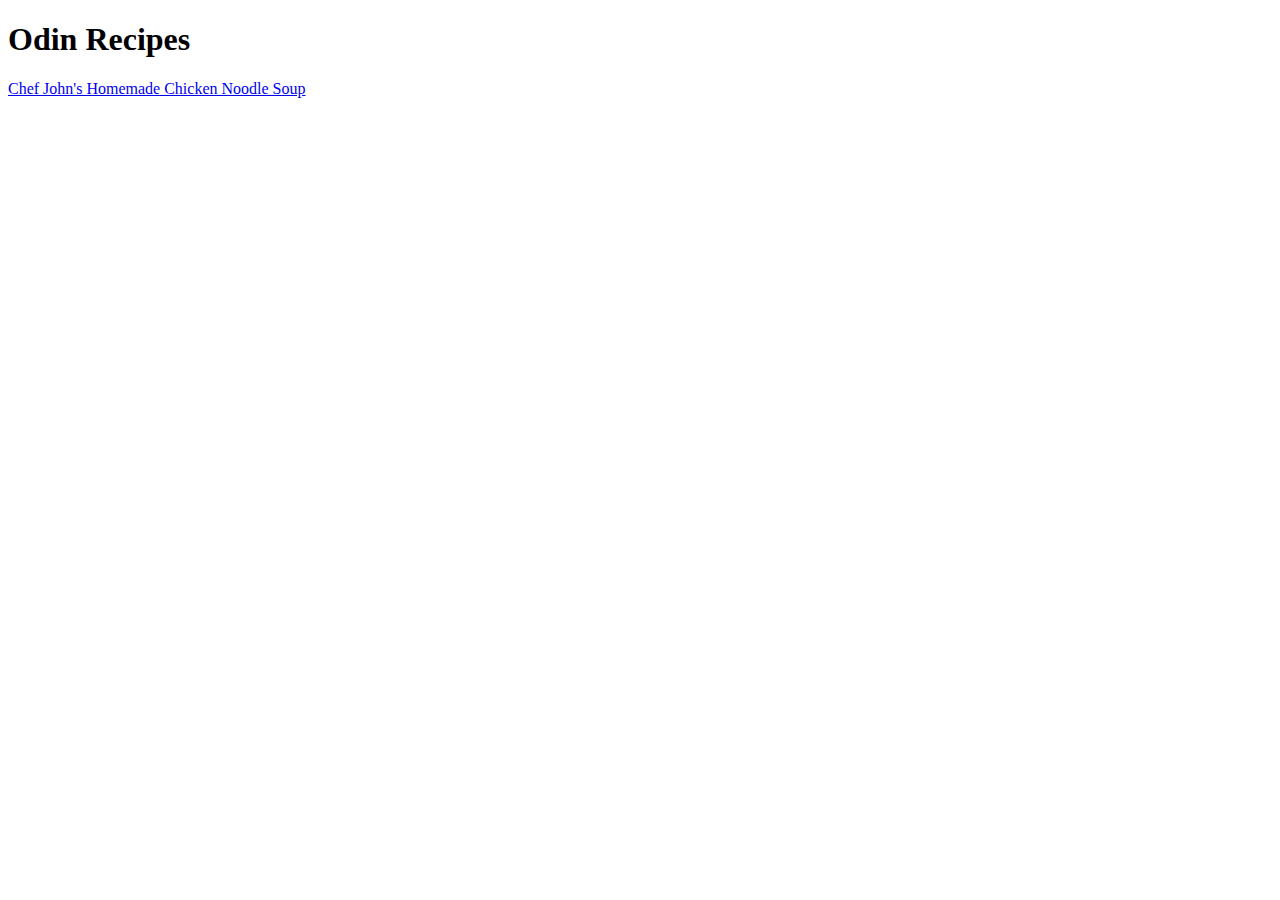
==== index.html @ 26444c4b "index.html added with title and link to a recipe, recipe dir created, recipe created" ====
<!DOCTYPE html>
<html lang="en">
    <head>
        <meta charset="uft-8">
        <title></title>
    </head>
    <body>
        <h1>Odin Recipes</h1>
        <a href="./recipes/Homemade_Chicken_Noodle_Soup.html">Chef John's Homemade Chicken Noodle Soup</a>
    </body>
</html>
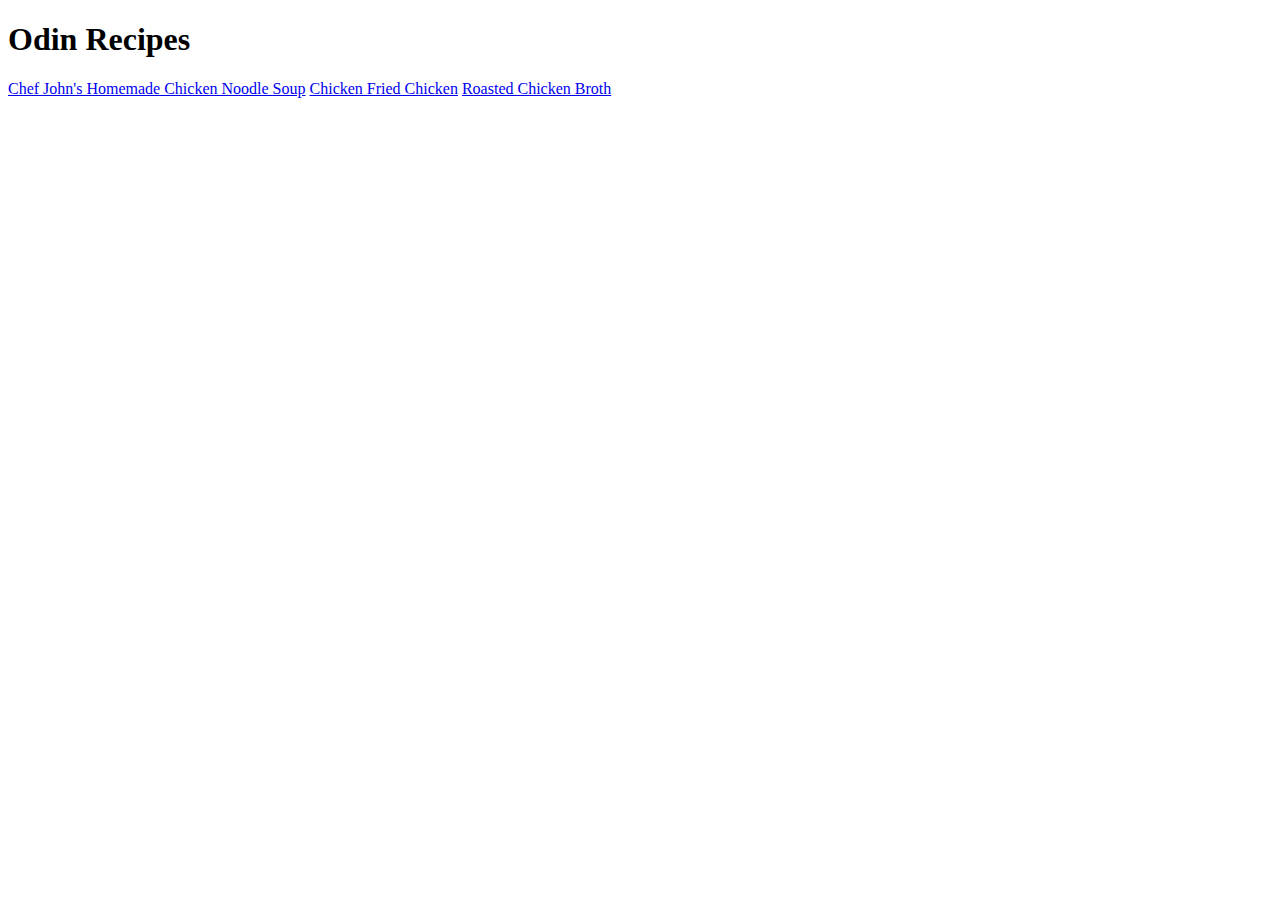
==== commit ddda4b8d: "added links to recipes in index.html" ====
--- a/index.html
+++ b/index.html
@@ -7,5 +7,8 @@
     <body>
         <h1>Odin Recipes</h1>
         <a href="./recipes/Homemade_Chicken_Noodle_Soup.html">Chef John's Homemade Chicken Noodle Soup</a>
+        <a href="./recipes/Chicken_Fried_Chicken.html">Chicken Fried Chicken</a>
+        <a href="./recipes/Roasted_Chicken_Broth.html">Roasted Chicken Broth</a>
+
     </body>
 </html>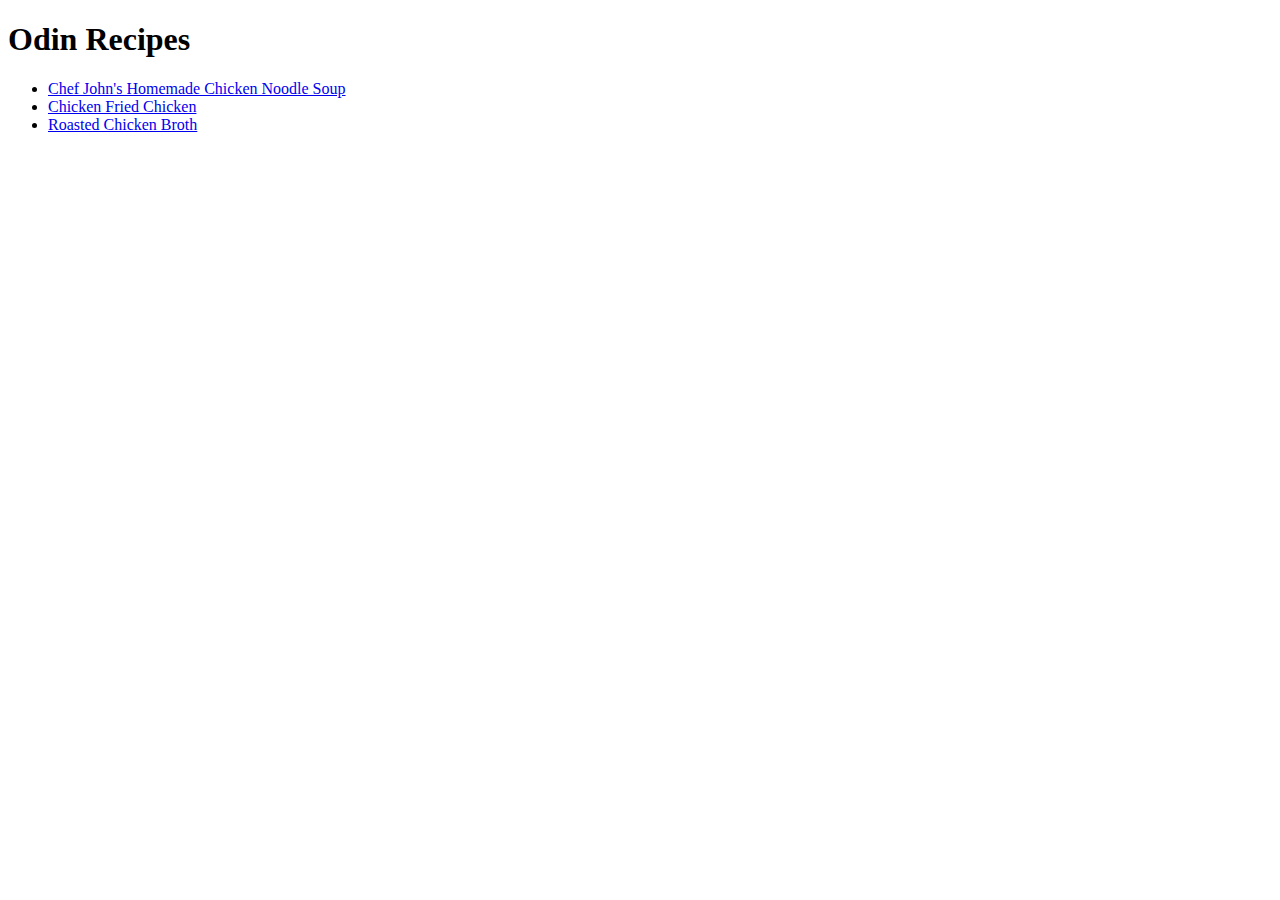
==== commit c96a54b4: "added list to links in index.html" ====
--- a/index.html
+++ b/index.html
@@ -6,9 +6,10 @@
     </head>
     <body>
         <h1>Odin Recipes</h1>
-        <a href="./recipes/Homemade_Chicken_Noodle_Soup.html">Chef John's Homemade Chicken Noodle Soup</a>
-        <a href="./recipes/Chicken_Fried_Chicken.html">Chicken Fried Chicken</a>
-        <a href="./recipes/Roasted_Chicken_Broth.html">Roasted Chicken Broth</a>
-
+        <ul>
+            <li><a href="./recipes/Homemade_Chicken_Noodle_Soup.html">Chef John's Homemade Chicken Noodle Soup</a></li>
+            <li><a href="./recipes/Chicken_Fried_Chicken.html">Chicken Fried Chicken</a></li>
+            <li><a href="./recipes/Roasted_Chicken_Broth.html">Roasted Chicken Broth</a></li>
+        </ul>
     </body>
 </html>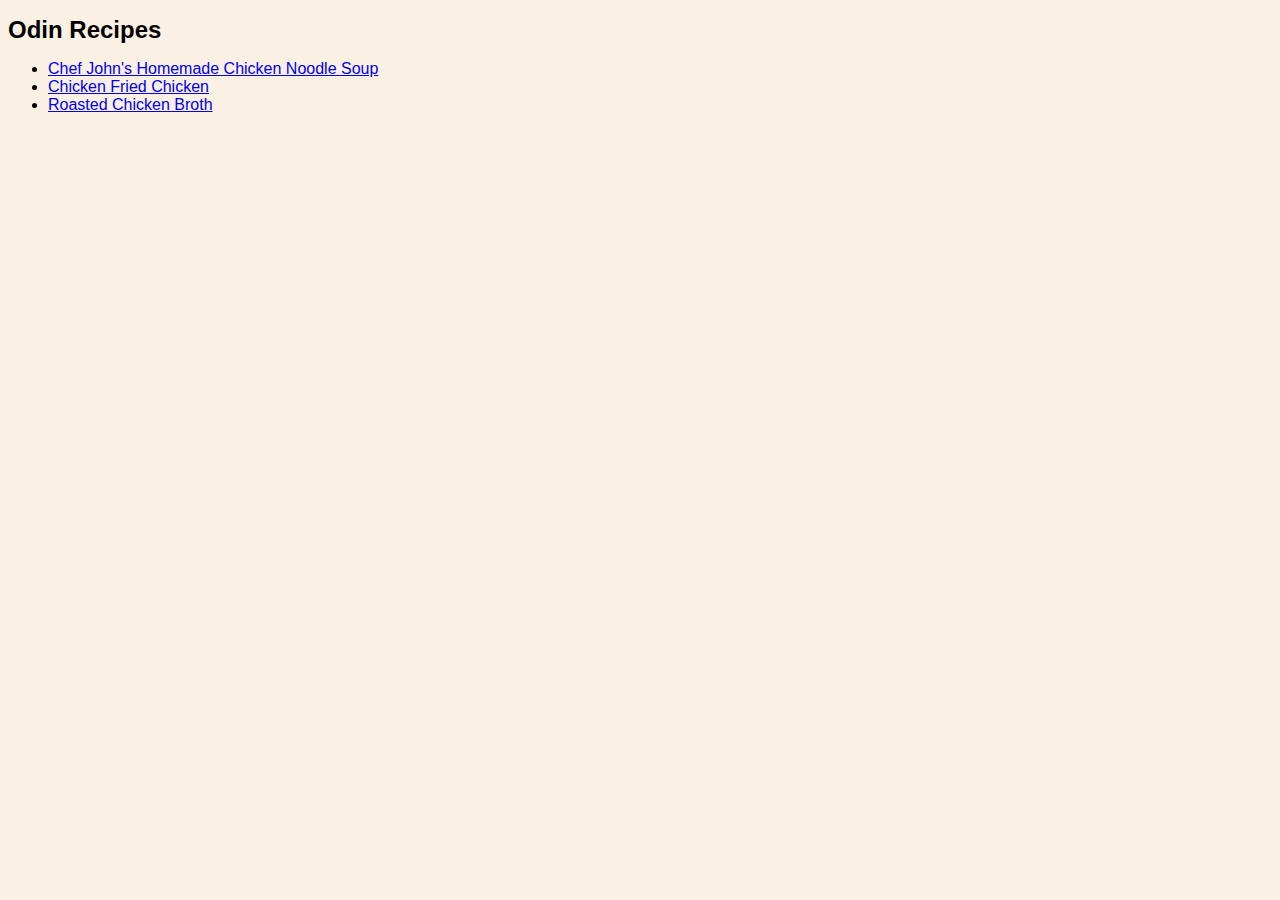
==== commit 0b841ad2: "added png of pics; fixed broken img links; styles" ====
--- a/index.html
+++ b/index.html
@@ -2,14 +2,17 @@
 <html lang="en">
     <head>
         <meta charset="uft-8">
-        <title></title>
+        <title>Odin Recipes</title>
+        <link rel="stylesheet" href="styles.css">
     </head>
     <body>
         <h1>Odin Recipes</h1>
+        
         <ul>
             <li><a href="./recipes/Homemade_Chicken_Noodle_Soup.html">Chef John's Homemade Chicken Noodle Soup</a></li>
             <li><a href="./recipes/Chicken_Fried_Chicken.html">Chicken Fried Chicken</a></li>
             <li><a href="./recipes/Roasted_Chicken_Broth.html">Roasted Chicken Broth</a></li>
         </ul>
+
     </body>
 </html>--- a/styles.css
+++ b/styles.css
@@ -0,0 +1,24 @@
+* {
+    background-color: rgb(250, 241, 228);
+    font-family: 'Tahoma', sans-serif;
+    font-size: 16px;
+}
+
+h1{
+    font-size: 24px;
+}
+
+.des {
+    font-size: large;
+}
+
+.des.expl {
+    font-size: 18px;
+    font-style: italic;
+
+}
+
+img{
+    height: 375px;
+    width: auto;
+}